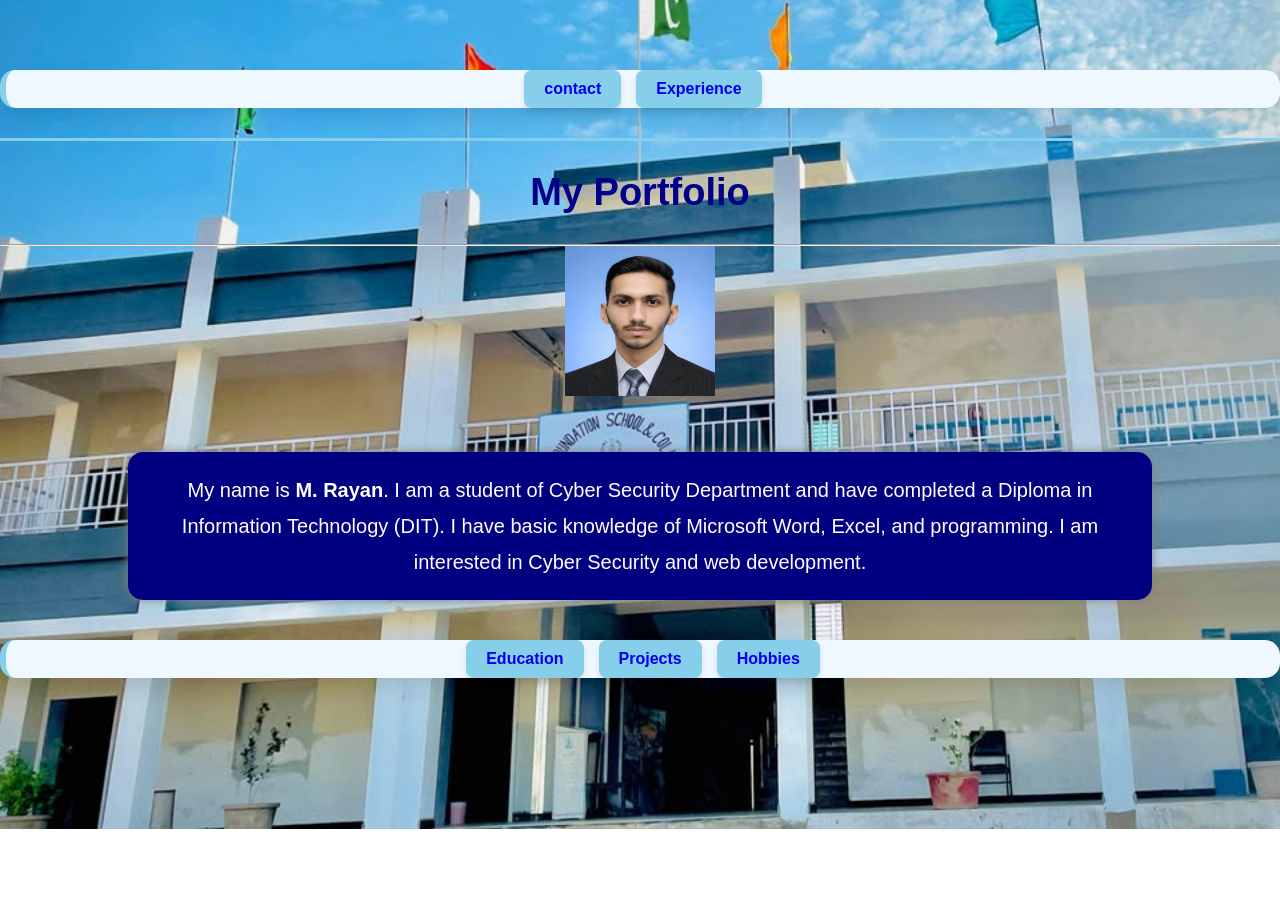
==== index.html @ a43a9158 "Add files via upload" ====
<!DOCTYPE html>
<html lang="en">
<head>
  <link rel=" stylesheet" href="Global.css">
    <meta charset="UTF-8">
    <meta name="viewport" content="width=device-width, initial-scale=1.0">
          <header>
            <title>My Portfolio</title>
            </header>

    <html lang="en"></html>
</head>
 
<body style="font-family: Arial; ">
   <!-- Top Navigation -->
<div class="navbar" style="text-align: center;" class="text-container">
  <ul class="nav-links">

  
       
    <li><a href="Contact.html">contact</a></li>
    <li><a href="Experience.html">Experience</a></li>
    </ul>
    
</div>

   

    <h1 style="text-align:center; color:darkblue;"> My Portfolio</h1>

   
<meta charset="UTF-8" />
  <meta name="viewport" content="width=device-width, initial-scale=1.0" />
    <hr>

<img src="My. pic.png" style="display: block; margin: 0 auto; width: 150px; height: 150px;">
    <br><br>
   
    

    
    <main>
    <p>

    <div class="intro">
    My name is <b>M. Rayan</b>. I am a student of Cyber Security Department and have completed 
    a Diploma in Information Technology (DIT). I have basic knowledge of 
    Microsoft Word, Excel, and programming. I am interested in Cyber Security 
    and web development.
</p>
</div>
        </main>
        </div>

        <div class="bottom-navbar" style="text-align: center;">
    <ul class="nav-links">

        <li><a href="education.html">Education</a></li>
         <li><a href="projects.html">Projects</a></li>
        <li><a href="Hobbies.html">Hobbies</a></li>
       
       
         </ul>
         </div>
</body>
</html>
---- Global.css ----
/* ========================================================
   1. GLOBAL RESETS & BACKGROUND
   ======================================================== */
* {
    margin: 0;
    padding: 0;
    box-sizing: border-box;
}

body {
    background-image: url("school.jpg");
    background-size: cover;
    background-position: center;
    background-repeat: no-repeat;
    font-family: Arial, sans-serif;
}

/* ========================================================
   2. HORIZONTAL ROW NAVIGATION (TOP & BOTTOM BARS)
   ======================================================== */
.nav-links {
    display: flex !important;
    flex-direction: row !important;
    justify-content: center !important;
    align-items: center !important;
    gap: 15px !important;
    list-style: none !important;
    padding: 0 !important;
    
    /* FIX: Description box se buttons ko niche karne ke liye margin-top badha diya */
    margin-top: 40px !important; 
    margin-bottom: 20px !important;
    width: 100% !important;
}

.nav-links li {
    display: inline-block !important;
    margin: 0 !important;
    padding: 0 !important;
}

/* Sky-blue buttons design */
.nav-links a {
    display: inline-block !important;
    text-decoration: none !important;
    background: #87CEEB !important;
   
    padding: 10px 20px !important;
    font-size: 16px !important;
    font-weight: bold !important;
    border-radius: 8px !important;
    white-space: nowrap !important;
    box-shadow: 0 4px 6px rgba(0,0,0,0.1);
    transition: background 0.2s ease, color 0.2s ease;
}

.nav-links a:hover {
    background: #4682B4 !important;
    color: red !important; /* Hover effect */
}

.navbar {
    width: 100%;
    margin: 20px auto;
    padding: 10px 0;
    text-align: center;
    border-bottom: 3px solid skyblue;
}

.footer-navbar {
    width: 100%;
    border-top: 2px solid #87CEEB;
    margin-top: 40px;
    padding: 10px 0;
    text-align: center;
}

/* ========================================================
   3. DESCRIPTION & INTRODUCTION BOX
   ======================================================== */
.intro {
    background-color: navy;
    color: white;
    width: 80%;
    margin: 20px auto;
    padding: 20px;
    text-align: center;
    font-size: 20px;
    border-radius: 15px;
    box-shadow: 0px 0px 10px gray;
    line-height: 1.8;
}

.nav-heading {
    text-align: center;
    color: darkblue;
    font-size: 35px;
    background-color: lightblue;
    width: 40%;
    margin: 20px auto;
    padding: 10px;
    border-radius: 15px;
    box-shadow: 0px 0px 10px gray;
}

/* ========================================================
   4. TRANSPARENT LAYOUT WRAPPERS
   ======================================================== */
.container, .links-card-box {
    width: 80%;
    margin: 20px auto;
    background-color: transparent !important;
    background: transparent !important;
    padding: 20px;
    border: none !important;
    box-shadow: none !important;
}

/* ========================================================
   5. FIX: EXPERIENCE PAGE CUSTOM STYLING
   ======================================================== */
/* Main page heading for Experience */
.experience-heading {
    text-align: center;
     color: green;
    font-size: 35px;
    background-color: #87CEEB;
    color: white;
    width: fit-content;
    margin: 30px auto;
    padding: 12px 30px;
    border-radius: 12px;
    box-shadow: 0px 4px 10px rgba(0,0,0,0.15);
    font-weight: bold;
}

/* Data Tables on Experience and Education pages */
table {
    margin: 30px auto;
    border-collapse: collapse;
    width: 60%;
    text-align: center;
    background-color: #f0f8ff;
    box-shadow: 0 5px 15px rgba(0,0,0,0.15);
    border-radius: 10px;
    overflow: hidden;
}

th {
    background-color: #4682B4;
    color: white;
    padding: 14px;
    font-size: 18px;
}

td {
    padding: 14px;
    border: 1px solid #87ceeb;
    color: #333;
    font-size: 16px;
    font-weight: 500;
}

tr:nth-child(even) {
    background-color: #eaf9ff;
}

/* ========================================================
   6. FIX: CONTACT PAGE & FORM (CENTERED HEADING)
   ======================================================== */
/* "Feel Free To Contact Me" heading centered completely */
h1 {
    text-align: center !important;
    color: #0d47a1;
    margin: 30px auto !important;
    font-size: 38px;
    width: 100%;
}

.contact-box {
    width: 50%;
    margin: 40px auto;
    background: #F0F8FF;
    padding: 30px;
    border-radius: 15px;
    border: 3px solid #87CEEB;
    box-shadow: 0 0 15px rgba(0,0,0,0.15);
}

.contact-table {
    width: 100%;
    margin-top: 15px;
    border-collapse: collapse;
}

.contact-table th {
    background-color: #87CEEB;
    color: white;
    padding: 12px;
    text-align: left;
}

.contact-table td {
    background-color: #EAF9FF;
    padding: 12px;
    border: 1px solid #87CEEB;
}

form {
    margin-top: 25px;
}

label {
    display: block;
    margin-top: 15px;
    font-weight: bold;
    font-size: 16px;
    color: #333;
}

input, textarea {
    width: 100%;
    padding: 12px;
    margin-top: 8px;
    margin-bottom: 15px;
    border: 2px solid #87CEEB;
    border-radius: 8px;
    font-size: 16px;
}

button {
    width: 100%;
    padding: 12px;
    background: #87CEEB;
    border: none;
    border-radius: 8px;
    font-size: 20px;
    color: white;
    font-weight: bold;
    cursor: pointer;
    box-shadow: 0 4px 6px rgba(0,0,0,0.1);
    transition: background 0.2s;
}

button:hover {
    background: #4682B4;
}

/* ========================================================
   7. STANDALONE BACK TO HOME BUTTON
   ======================================================== */
.back-btn {
    display: block !important;
    width: fit-content !important;
    margin: 40px auto !important;
    padding: 10px 25px;
    background: #87CEEB;
    color: white !important;
    text-decoration: none;
    border-radius: 8px;
    font-weight: bold;
    text-align: center;
    box-shadow: 0 4px 6px rgba(0,0,0,0.1);
}

.back-btn:hover {
    background: #4682B4;
    color: red !important;
}

/* ========================================================
   8. EDUCATION & HOBBIES LIST PAGES
   ======================================================== */
.edu-title {
    text-align: center;
    color: green;
    font-size: 36px;
    margin-top: 20px;
    letter-spacing: 2px;
    font-style: italic;
    font-weight: bold;
}

.Stu-data {
    text-align: center;
    font-size: 28px;
    color: darkgoldenrod;
    margin-top: 20px;
    border-bottom: 2px solid #4a90e2;
    display: inline-block;
    padding-bottom: 5px;
}

ul {
    width: 50%;
    margin: 30px auto;
    padding: 20px;
    background: #F0F8FF;
    border-radius: 15px;
    box-shadow: 0 8px 20px rgba(0,0,0,0.1);
    border-left: 6px solid #87CEEB;
}

li {
    list-style: none;
    padding: 15px;
    margin: 10px 0;
    background: #EAF9FF;
    border-radius: 10px;
    font-size: 18px;
    color: #333;
    transition: 0.3s;
}

li:hover {
    background: #87CEEB;
    color: white;
    transform: scale(1.03);
}

.top-line {
    border: none;
    height: 3px;
    background-color: skyblue;
    width: 95%;
    margin: 40px auto;
}
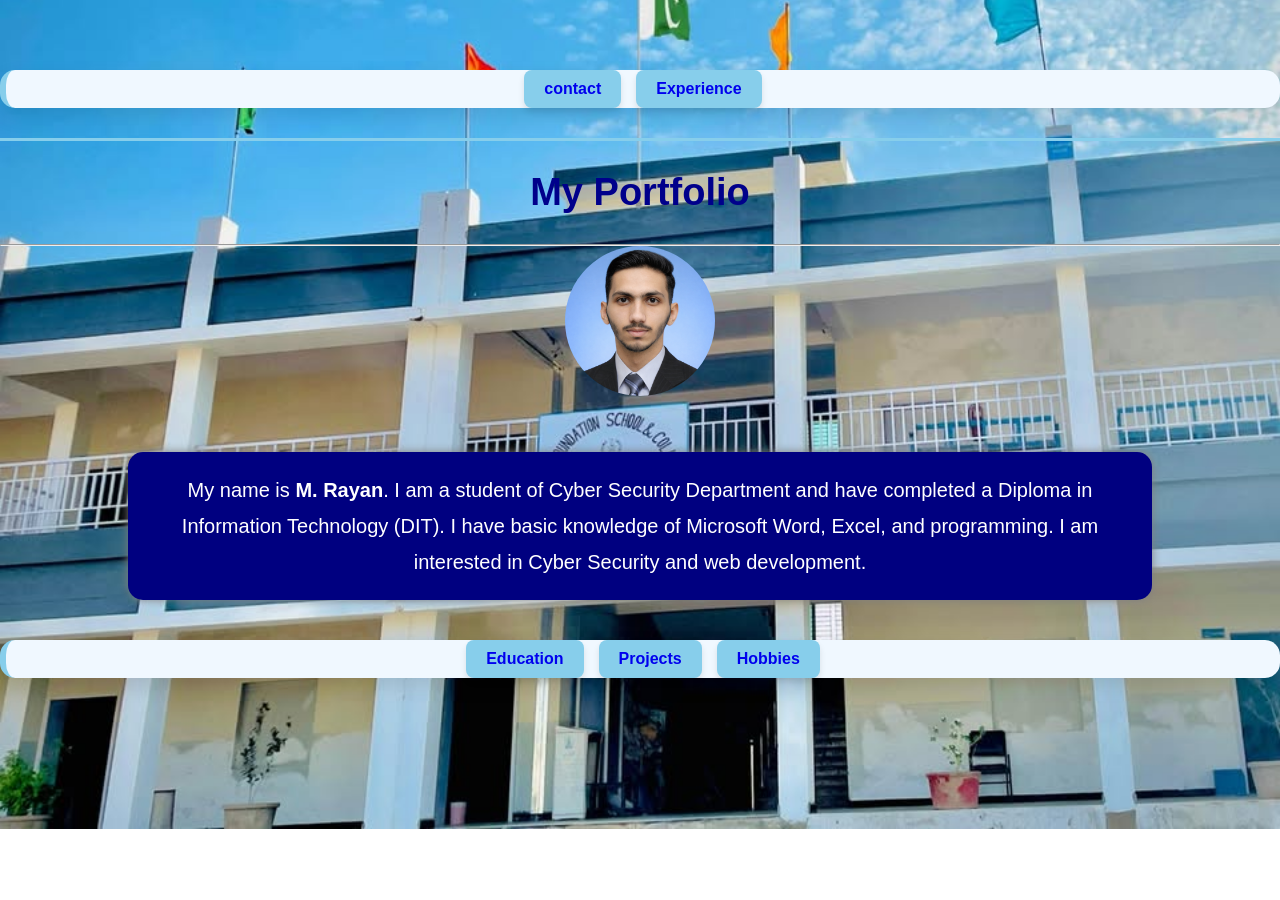
==== commit 61391184: "Update index.html" ====
--- a/index.html
+++ b/index.html
@@ -23,44 +23,30 @@
     </ul>
     
 </div>
+<h1 style="text-align: center; color: darkblue;">My Portfolio</h1>
+    <hr>
+    
+    <!-- Image Area perfectly centered -->
+    <img src="My. pic.png" style="display: block; margin: 0 auto; width: 150px; height: 150px; object-fit: cover; border-radius: 50%;">
+    <br><br>
 
-   
+    <main>
+        <!-- Corrected Single Div Block without Paragraph Nesting -->
+        <div class="intro">
+            My name is <b>M. Rayan</b>. I am a student of Cyber Security Department and have completed 
+            a Diploma in Information Technology (DIT). I have basic knowledge of 
+            Microsoft Word, Excel, and programming. I am interested in Cyber Security 
+            and web development.
+        </div>
+    </main>
 
-    <h1 style="text-align:center; color:darkblue;"> My Portfolio</h1>
-
-   
-<meta charset="UTF-8" />
-  <meta name="viewport" content="width=device-width, initial-scale=1.0" />
-    <hr>
-
-<img src="My. pic.png" style="display: block; margin: 0 auto; width: 150px; height: 150px;">
-    <br><br>
-   
-    
-
-    
-    <main>
-    <p>
-
-    <div class="intro">
-    My name is <b>M. Rayan</b>. I am a student of Cyber Security Department and have completed 
-    a Diploma in Information Technology (DIT). I have basic knowledge of 
-    Microsoft Word, Excel, and programming. I am interested in Cyber Security 
-    and web development.
-</p>
-</div>
-        </main>
-        </div>
-
-        <div class="bottom-navbar" style="text-align: center;">
-    <ul class="nav-links">
-
-        <li><a href="education.html">Education</a></li>
-         <li><a href="projects.html">Projects</a></li>
-        <li><a href="Hobbies.html">Hobbies</a></li>
-       
-       
-         </ul>
-         </div>
+    <!-- Bottom Navigation Bar Area -->
+    <div class="bottom-navbar" style="text-align: center;">
+        <ul class="nav-links">
+            <li><a href="Education.html">Education</a></li>
+            <li><a href="Projects.html">Projects</a></li>
+            <li><a href="Hobbies.html">Hobbies</a></li>
+        </ul>
+    </div>
 </body>
-</html>+</html>
